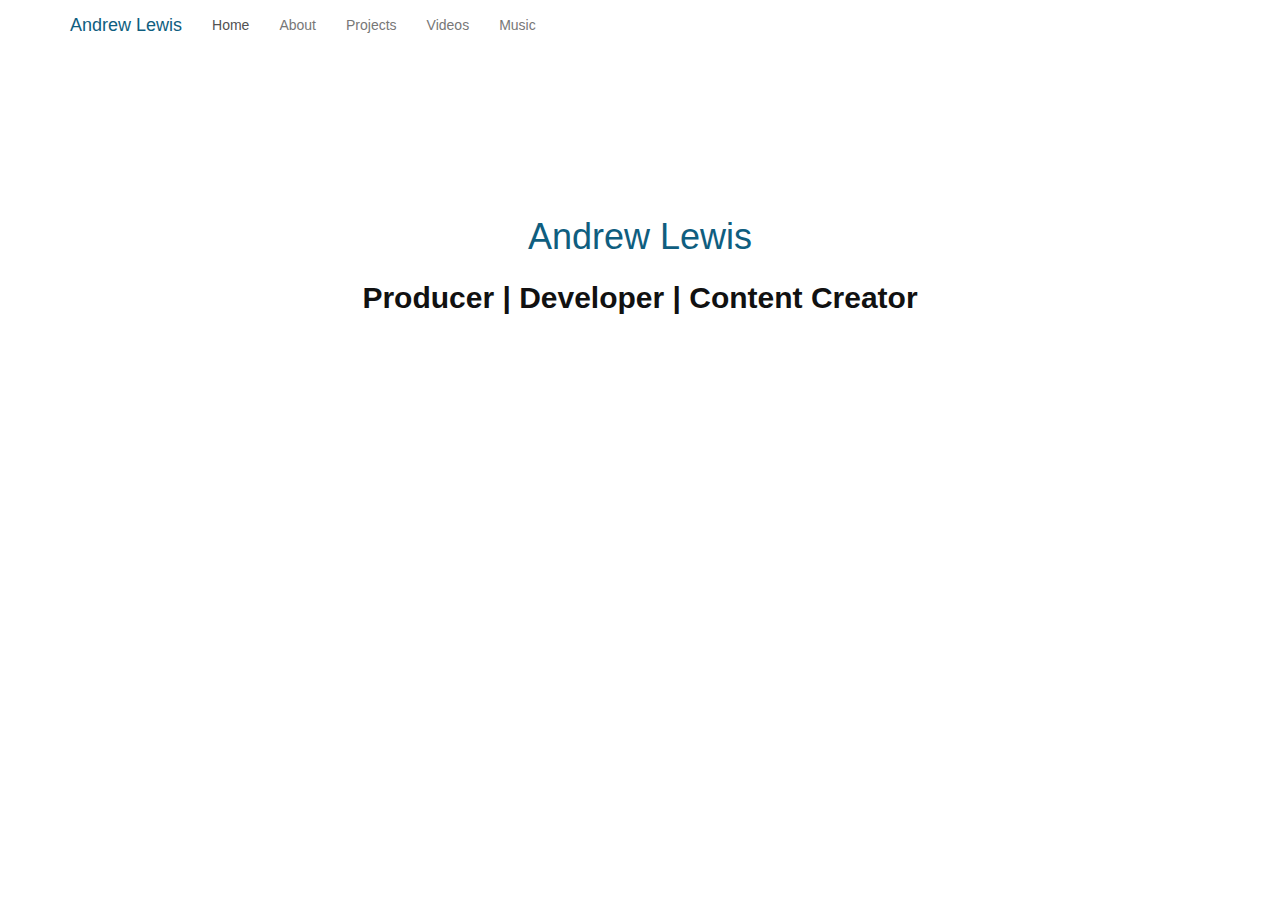
==== site/index.html @ 301b2149 "Publishing site" ====
<!DOCTYPE html>
<html lang="en">
  <head>
    <meta charset="utf-8">
    <meta http-equiv="X-UA-Compatible" content="IE=edge">
    <meta name="viewport" content="width=device-width, initial-scale=1">
    <!-- The above 3 meta tags *must* come first in the head; any other head content must come *after* these tags -->
    <title>Andrew Lewis</title>

    <!-- Bootstrap -->
    <link href="css/bootstrap.css" rel="stylesheet">

    <!-- HTML5 shim and Respond.js for IE8 support of HTML5 elements and media queries -->
    <!-- WARNING: Respond.js doesn't work if you view the page via file:// -->
    <!--[if lt IE 9]>
      <script src="https://oss.maxcdn.com/html5shiv/3.7.3/html5shiv.min.js"></script>
      <script src="https://oss.maxcdn.com/respond/1.4.2/respond.min.js"></script>
    <![endif]-->
  </head>
  <body>
	  <!-- Header -->
	  <div class="navbar navbar-default navbar-fixed-top" role="navigation">
		<div class="container">
			<div class="navbar-header">
      <button type="button" class="navbar-toggle collapsed" data-toggle="collapse" data-target=".navbar-collapse">
        <span class="sr-only">Toggle navigation</span>
        <span class="icon-bar"></span>
        <span class="icon-bar"></span>
        <span class="icon-bar"></span>
      </button>

      <a class="navbar-brand" href="index.html">Andrew Lewis</a>

    </div>

    <div class="navbar-collapse collapse">
      <ul class="nav navbar-nav">
        <li class="active"><a href="index.html">Home</a>
        </li>
        <li><a href="about.html">About</a>
        </li>
        <li><a href="projects.html">Projects</a>
        </li>
        <li><a href="videos.html">Videos</a>
        </li>
        <li><a href="music.html">Music</a>
        </li>
      </ul>
    </div>
  </div>
</div>
  
	  <div class="content" id="bodyContent">
		<div id="fadetext">
			<h1>Andrew Lewis</h1>
		  <h2>Producer | Developer | Content Creator
		</div>		
		</h2>
	  </div>


    <!-- jQuery (necessary for Bootstrap's JavaScript plugins) -->
    <script src="https://ajax.googleapis.com/ajax/libs/jquery/1.12.4/jquery.min.js"></script>
    <!-- Include all compiled plugins (below), or include individual files as needed -->
    <script src="js/bootstrap.min.js"></script>
  </body>
</html>
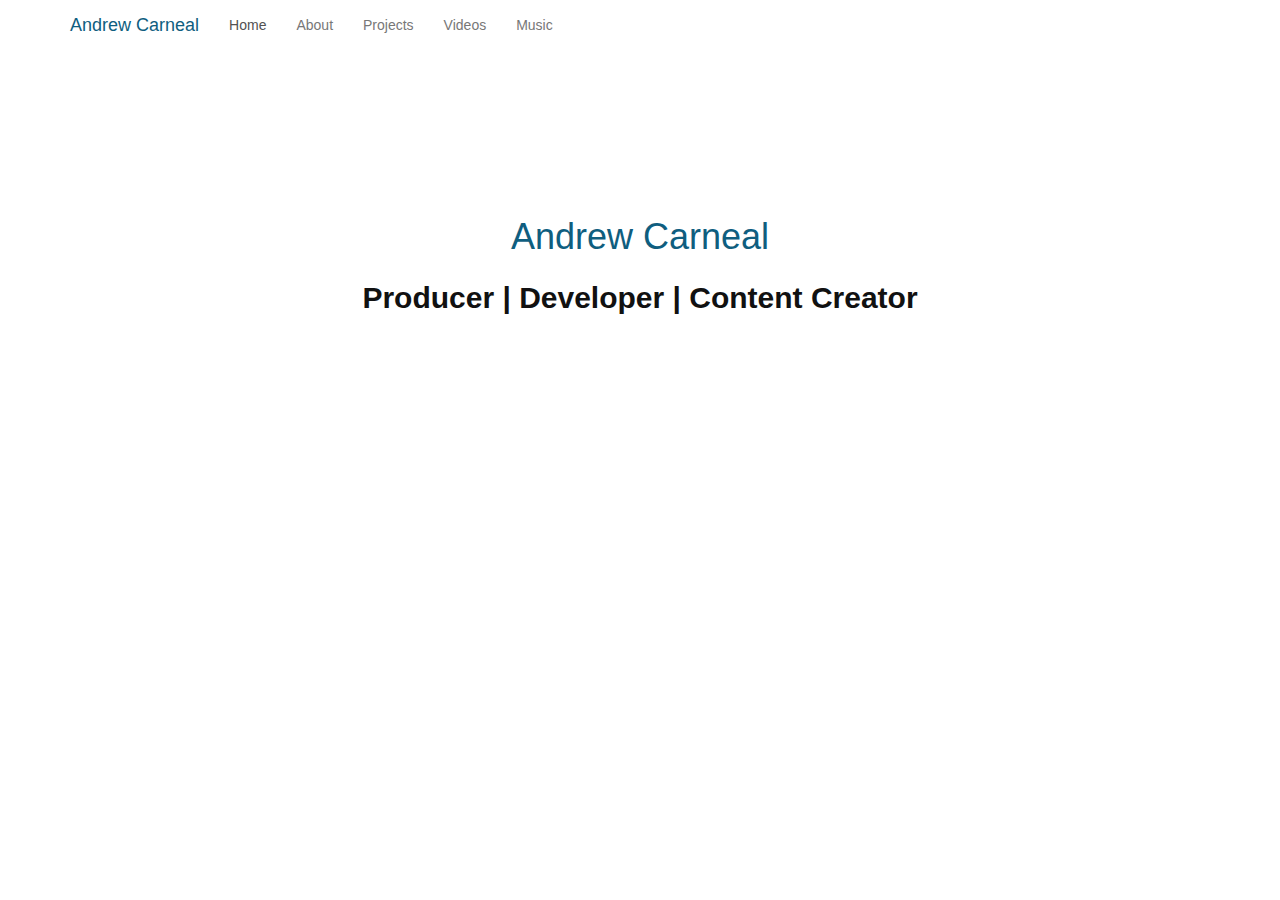
==== commit 2770a5d4: "replaced lewis with carneal" ====
--- a/site/index.html
+++ b/site/index.html
@@ -5,7 +5,7 @@
     <meta http-equiv="X-UA-Compatible" content="IE=edge">
     <meta name="viewport" content="width=device-width, initial-scale=1">
     <!-- The above 3 meta tags *must* come first in the head; any other head content must come *after* these tags -->
-    <title>Andrew Lewis</title>
+    <title>Andrew Carneal</title>
 
     <!-- Bootstrap -->
     <link href="css/bootstrap.css" rel="stylesheet">
@@ -29,7 +29,7 @@
         <span class="icon-bar"></span>
       </button>
 
-      <a class="navbar-brand" href="index.html">Andrew Lewis</a>
+      <a class="navbar-brand" href="index.html">Andrew Carneal</a>
 
     </div>
 
@@ -52,7 +52,7 @@
   
 	  <div class="content" id="bodyContent">
 		<div id="fadetext">
-			<h1>Andrew Lewis</h1>
+			<h1>Andrew Carneal</h1>
 		  <h2>Producer | Developer | Content Creator
 		</div>		
 		</h2>
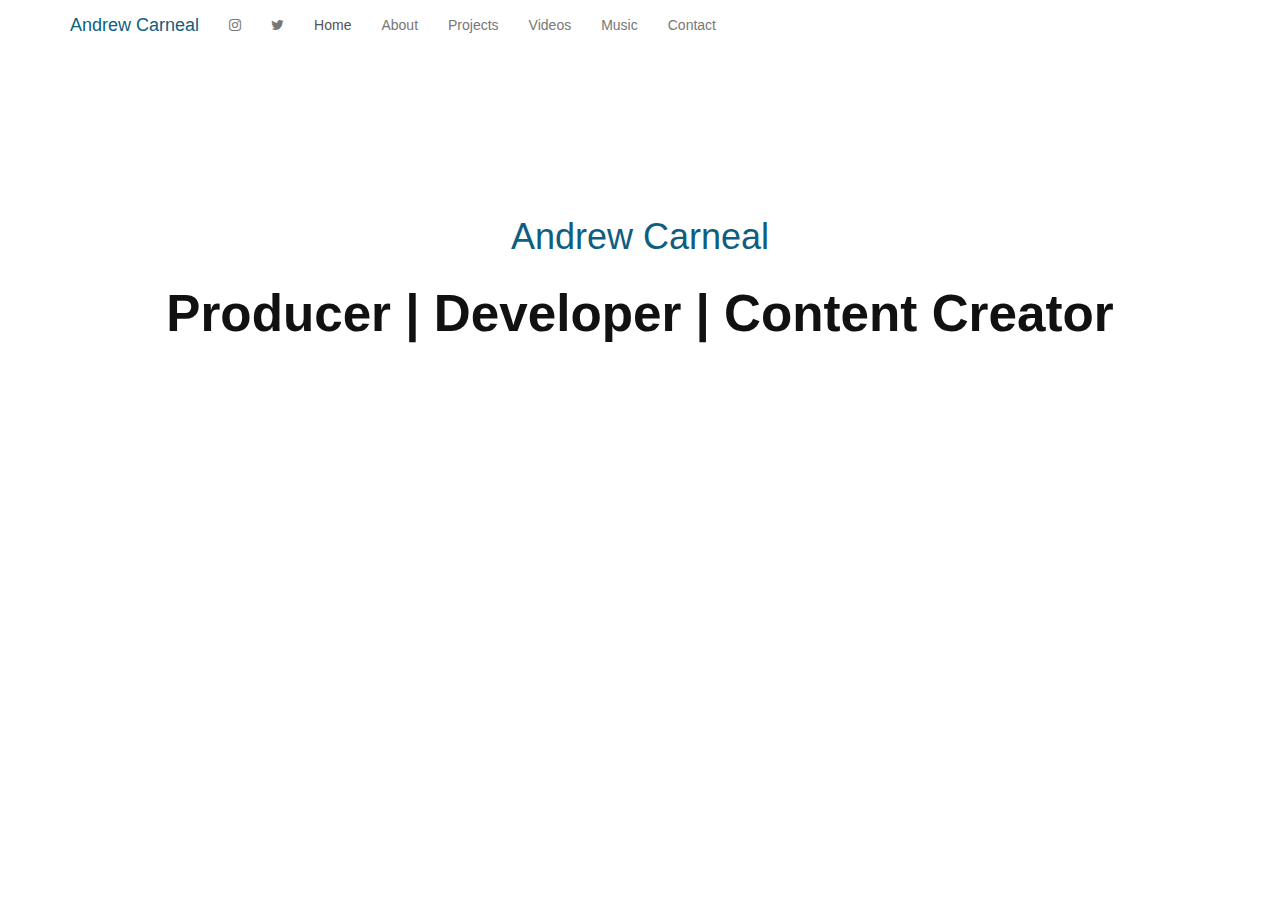
==== commit 4e493bc2: "scaling text" ====
--- a/site/index.html
+++ b/site/index.html
@@ -9,6 +9,9 @@
 
     <!-- Bootstrap -->
     <link href="css/bootstrap.css" rel="stylesheet">
+    <link rel="stylesheet" href="https://cdnjs.cloudflare.com/ajax/libs/font-awesome/4.7.0/css/font-awesome.min.css">
+
+
 
     <!-- HTML5 shim and Respond.js for IE8 support of HTML5 elements and media queries -->
     <!-- WARNING: Respond.js doesn't work if you view the page via file:// -->
@@ -35,6 +38,8 @@
 
     <div class="navbar-collapse collapse">
       <ul class="nav navbar-nav">
+        <li><a href="http://instagram.com/tankyroo"><i class="fa fa-instagram"></i></a></li>
+        <li><a href="http://twitter.com/tankyru"><i class="fa fa-twitter"></i></a></li>
         <li class="active"><a href="index.html">Home</a>
         </li>
         <li><a href="about.html">About</a>
@@ -45,6 +50,8 @@
         </li>
         <li><a href="music.html">Music</a>
         </li>
+        <li><a href="contact.html">Contact</a>
+        </li>
       </ul>
     </div>
   </div>
@@ -53,9 +60,8 @@
 	  <div class="content" id="bodyContent">
 		<div id="fadetext">
 			<h1>Andrew Carneal</h1>
-		  <h2>Producer | Developer | Content Creator
+		  <div class="textScale"><h2>Producer | Developer | Content Creator</h2></div>
 		</div>		
-		</h2>
 	  </div>
 
 
